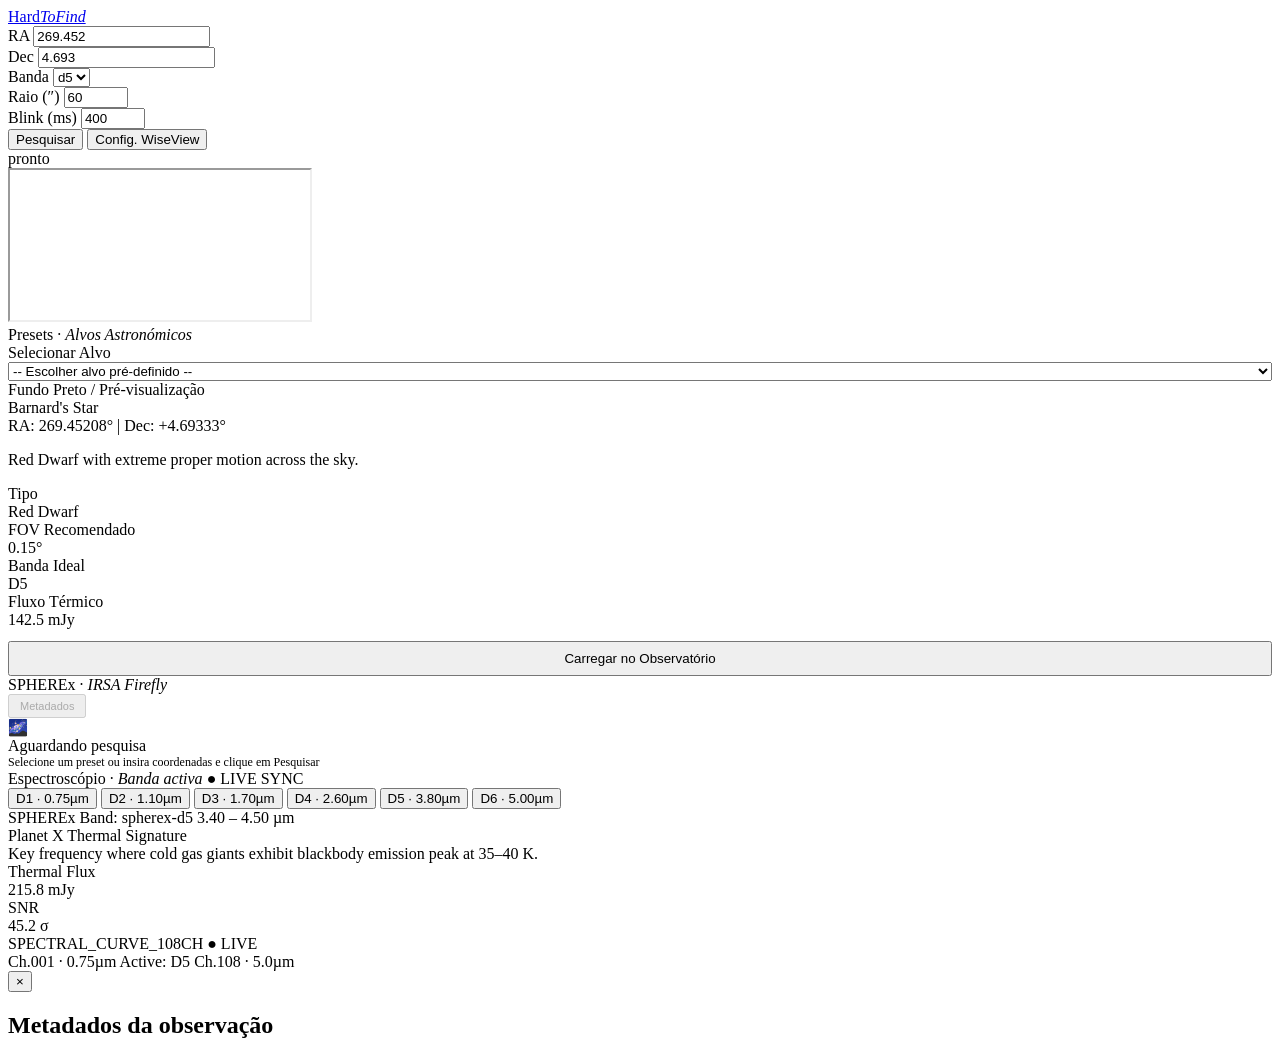
==== public/main.html @ 907a5879 "Update main.html" ====
<!DOCTYPE html>
<html lang="pt-BR" class="dark">
<head>
  <meta charset="UTF-8">
  <meta name="viewport" content="width=device-width, initial-scale=1.0">
  <title>HardToFind — Observation</title>
  <link href="https://fonts.googleapis.com/css2?family=Inter:wght@300;400;500;600;700&family=JetBrains+Mono:wght@400;500;600&display=swap" rel="stylesheet">
  <script src="https://unpkg.com/lucide@latest"></script>
  <script type="text/javascript" src="https://irsa.ipac.caltech.edu/irsaviewer/firefly_loader.js"></script>
  <link rel="stylesheet" href="style.css">
  <link rel="stylesheet" href="main.css">
</head>
<body>

  <!-- Background glows -->
  <div class="bg-glow-layer" aria-hidden="true">
    <div class="glow-blob glow-blob-1"></div>
    <div class="glow-blob glow-blob-2"></div>
    <div class="glow-blob glow-blob-3"></div>
  </div>

  <!-- ══════════════════════════════════════
       TOP MENU BAR
  ══════════════════════════════════════ -->
  <div id="topbar">
    <a href="index.html" class="brand">
      <div class="brand-logo"><i data-lucide="orbit"></i></div>
      <span class="brand-name">Hard<em>ToFind</em></span>
    </a>

    <div class="tb-sep"></div>

    <div class="tb-group">
      <span class="tb-label">RA</span>
      <input type="number" class="tb-input coord" id="raInput" placeholder="graus" step="0.001" value="269.452">
    </div>

    <div class="tb-group">
      <span class="tb-label">Dec</span>
      <input type="number" class="tb-input coord" id="decInput" placeholder="graus" step="0.001" value="4.693">
    </div>

    <div class="tb-sep"></div>

    <div class="tb-group">
      <span class="tb-label">Banda</span>
      <select class="tb-input small" id="bandInput">
        <option value="d1">d1</option>
        <option value="d2">d2</option>
        <option value="d3">d3</option>
        <option value="d4">d4</option>
        <option value="d5" selected>d5</option>
        <option value="d6">d6</option>
      </select>
    </div>

    <div class="tb-group">
      <span class="tb-label">Raio (″)</span>
      <input type="number" class="tb-input small" id="radiusInput" value="60" min="1" max="3600">
    </div>

    <div class="tb-sep"></div>

    <div class="tb-group">
      <span class="tb-label">Blink (ms)</span>
      <input type="number" class="tb-input small" id="speedInput" value="400" min="50" max="2000" step="50">
    </div>

    <div class="tb-sep"></div>

    <button class="tb-btn primary" id="searchBtn">
      <i data-lucide="telescope" style="width:13px;height:13px"></i>
      <span>Pesquisar</span>
    </button>

    <button class="tb-btn secondary" id="configBtn">
      <i data-lucide="settings-2" style="width:13px;height:13px"></i>
      <span>Config. WiseView</span>
    </button>

    <div class="tb-sep"></div>
    <div class="status-dot" id="statusDot"></div>
    <span id="statusText">pronto</span>
  </div>

  <!-- ══════════════════════════════════════
       ÁREA PRINCIPAL (3 Colunas)
  ══════════════════════════════════════ -->
  <div id="main">

    <!-- ── Coluna 1: WiseView ── -->
    <div id="wv-col">
      <div id="wv-clip">
        <iframe id="wvFrame" scrolling="no" title="WiseView WISE Animation"></iframe>
      </div>
    </div>

    <!-- ── Coluna 2: Presets & Alvos ── -->
    <div id="preset-col">
      <div id="preset-header">
        <span class="col-title">Presets · <em>Alvos Astronómicos</em></span>
      </div>
      <div id="preset-body">
        
        <!-- 1. Seletor Rápido (Combobox) -->
        <div class="preset-group">
          <label class="tb-label" for="presetSelect">Selecionar Alvo</label>
          <select class="tb-input" id="presetSelect" style="width:100%;">
            <option value="" disabled selected>-- Escolher alvo pré-definido --</option>
          </select>
        </div>

        <!-- 2. Card de Imagem (Entre a combobox e o card de info, com fundo preto) -->
        <div class="target-image-card">
          <img id="targetImg" src="" alt="Target Image" onerror="this.style.display='none'">
          <span class="image-placeholder-text">Fundo Preto / Pré-visualização</span>
        </div>

        <!-- 3. Painel de Detalhes do Alvo Selecionado -->
        <div id="target-card">
          <div class="target-title" id="targetName">Barnard's Star</div>
          <div class="target-coords-sub" id="targetCoords">RA: 269.45208° | Dec: +4.69333°</div>
          <p class="target-desc" id="targetDesc">
            Red Dwarf with extreme proper motion across the sky.
          </p>

          <div class="target-meta-grid">
            <div class="target-meta-item">
              <div class="tkey">Tipo</div>
              <div class="tval" id="targetType">Red Dwarf</div>
            </div>
            <div class="target-meta-item">
              <div class="tkey">FOV Recomendado</div>
              <div class="tval" id="targetFov">0.15°</div>
            </div>
            <div class="target-meta-item">
              <div class="tkey">Banda Ideal</div>
              <div class="tval" id="targetBand">D5</div>
            </div>
            <div class="target-meta-item">
              <div class="tkey">Fluxo Térmico</div>
              <div class="tval" id="targetFlux">142.5 mJy</div>
            </div>
          </div>

          <button class="tb-btn primary" id="applyPresetBtn" style="width:100%; justify-content:center; margin-top:12px; padding: 8px;">
            <i data-lucide="crosshair" style="width:14px;height:14px"></i>
            <span>Carregar no Observatório</span>
          </button>
        </div>

      </div>
    </div>

    <!-- ── Coluna 3: SPHEREx & Espectroscópio ── -->
    <div id="spherex-col">
      <div id="spherex-header">
        <span class="col-title">SPHEREx · <em>IRSA Firefly</em></span>
        <div class="header-actions">
          <button class="tb-btn secondary" id="metaBtn" style="font-size:11px;padding:4px 10px;" disabled>
            <i data-lucide="file-text" style="width:12px;height:12px"></i>
            Metadados
          </button>
        </div>
      </div>

      <!-- Firefly (55% da altura) -->
      <div id="fireflyArea">
        <div id="fireflyDisplay"></div>
        <div id="spherex-empty">
          <div class="empty-icon">🌌</div>
          <div class="empty-title">Aguardando pesquisa</div>
          <div style="font-size:12px;color:var(--text-muted);">
            Selecione um preset ou insira coordenadas e clique em Pesquisar
          </div>
        </div>
      </div>

      <!-- Espectroscópio interativo -->
      <div id="spectrometer">
        <div id="spec-header">
          <span class="spec-title">Espectroscópio · <em>Banda activa</em></span>
          <span class="spec-live">● LIVE SYNC</span>
        </div>

        <div id="band-tabs">
          <button class="band-tab" data-band="d1" onclick="setBand('d1')">D1 · 0.75µm</button>
          <button class="band-tab" data-band="d2" onclick="setBand('d2')">D2 · 1.10µm</button>
          <button class="band-tab" data-band="d3" onclick="setBand('d3')">D3 · 1.70µm</button>
          <button class="band-tab" data-band="d4" onclick="setBand('d4')">D4 · 2.60µm</button>
          <button class="band-tab active" data-band="d5" onclick="setBand('d5')">D5 · 3.80µm</button>
          <button class="band-tab" data-band="d6" onclick="setBand('d6')">D6 · 5.00µm</button>
        </div>

        <div id="spec-body">
          <div id="spec-info">
            <div>
              <span id="spec-band-label" class="spec-band-label">SPHEREx Band: spherex-d5</span>
              <span id="spec-band-wl" class="spec-band-wl">3.40 – 4.50 µm</span>
            </div>
            <div id="spec-heading" class="spec-heading">Planet X Thermal Signature</div>
            <div id="spec-desc" class="spec-desc">
              Key frequency where cold gas giants exhibit blackbody emission peak at 35–40 K.
            </div>
            <div class="spec-telemetry">
              <div class="spec-tele-card">
                <div class="tkey">Thermal Flux</div>
                <div class="tval" id="spec-flux">215.8 mJy</div>
              </div>
              <div class="spec-tele-card">
                <div class="tkey">SNR</div>
                <div class="tval cyan" id="spec-snr">45.2 σ</div>
              </div>
            </div>
          </div>

          <div id="spec-chart">
            <div class="spec-chart-top">
              <span class="spec-chart-label">SPECTRAL_CURVE_108CH</span>
              <span class="spec-live">● LIVE</span>
            </div>
            <div id="spectrum-bars"></div>
            <div class="spec-chart-bottom">
              <span class="spec-ch-label">Ch.001 · 0.75µm</span>
              <span id="active-channel-label">Active: D5</span>
              <span class="spec-ch-label">Ch.108 · 5.0µm</span>
            </div>
          </div>
        </div>
      </div>

      <!-- Overlay Metadados -->
      <div id="meta-overlay">
        <div id="meta-panel">
          <button class="meta-close" id="metaClose" aria-label="Fechar">&#215;</button>
          <h2>Metadados da observação</h2>
          <div id="metaGrid"></div>
          <div class="fits-url-box" id="fitsUrlBox" style="display:none">
            <span class="fits-url-text" id="fitsUrlText"></span>
            <button class="copy-btn" id="copyFitsBtn">copiar</button>
          </div>
        </div>
      </div>

    </div>
  </div>

  <script>lucide.createIcons();</script>
  <script src="main.js"></script>
</body>
</html>
---- public/style.css ----

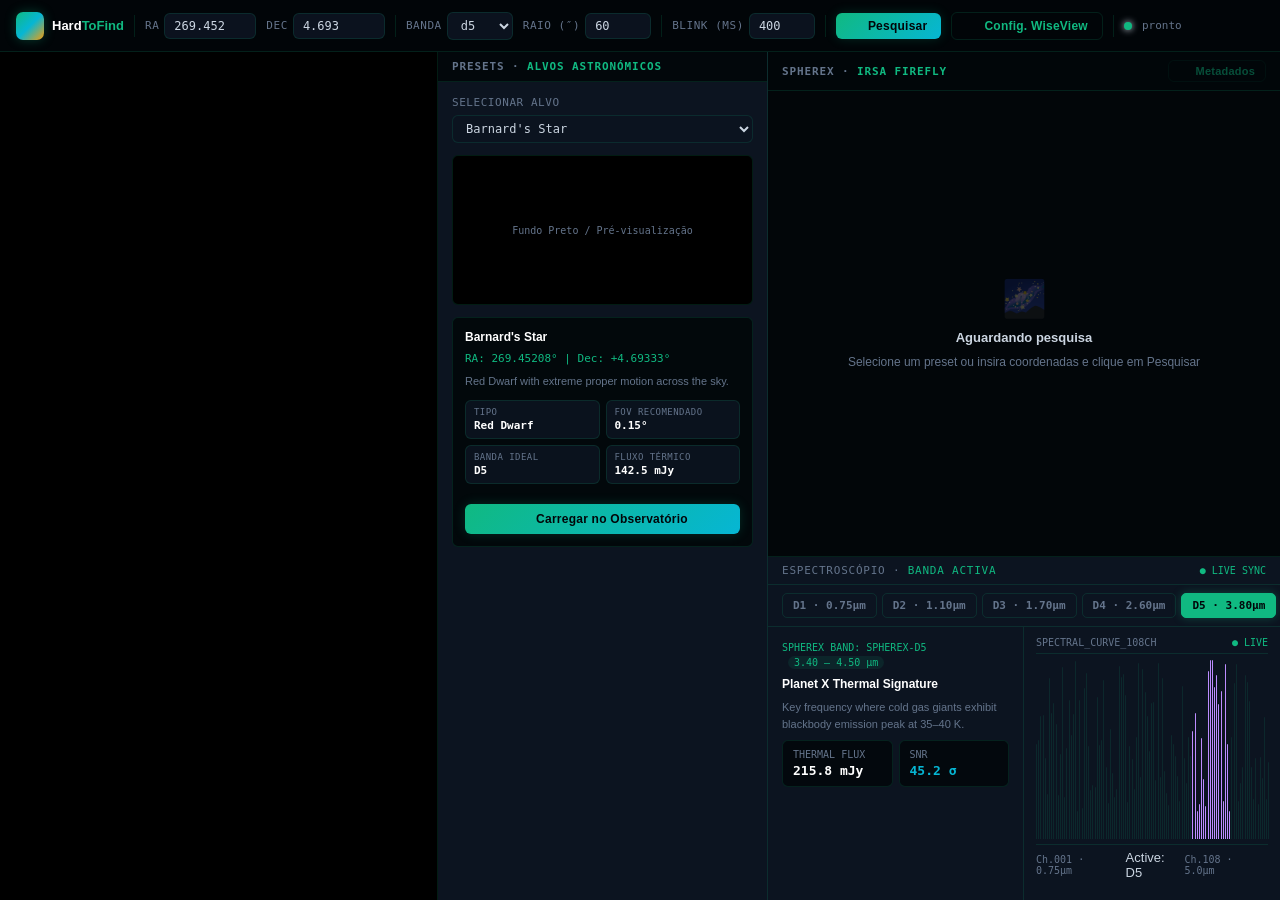
==== commit 3b1be8b4: "Update main.html" ====
--- a/public/main.html
+++ b/public/main.html
@@ -8,7 +8,7 @@
   <script src="https://unpkg.com/lucide@latest"></script>
   <script type="text/javascript" src="https://irsa.ipac.caltech.edu/irsaviewer/firefly_loader.js"></script>
   <link rel="stylesheet" href="style.css">
-  <link rel="stylesheet" href="main.css">
+  <link rel="stylesheet" href="CSS/main.css">
 </head>
 <body>
 
@@ -246,6 +246,6 @@
   </div>
 
   <script>lucide.createIcons();</script>
-  <script src="main.js"></script>
+  <script src="JS/main.js"></script>
 </body>
 </html>
--- a/public/CSS/main.css
+++ b/public/CSS/main.css
@@ -0,0 +1,427 @@
+:root {
+  --space-black:    #020609;
+  --cosmic-emerald: #10b981;
+  --cyan-glow:      #06b6d4;
+  --amber-gold:     #f59e0b;
+  --surface:        #0c1420;
+  --surface-2:      #111c2d;
+  --border:         rgba(16,185,129,0.15);
+  --border-s:       rgba(16,185,129,0.35);
+  --text:           #cbd5e1;
+  --text-muted:     #64748b;
+  --danger:         #f85149;
+  --warn:           #f59e0b;
+  --radius:         6px;
+  --font-sans:      'Inter', -apple-system, sans-serif;
+  --font-mono:      'JetBrains Mono', monospace;
+}
+
+*, *::before, *::after { box-sizing: border-box; margin: 0; padding: 0; }
+
+html, body {
+  height: 100%;
+  overflow: hidden;
+  background: var(--space-black);
+  color: var(--text);
+  font-family: var(--font-sans);
+  font-size: 13px; /* Fonte ligeiramente reduzida conforme pedido */
+  -webkit-font-smoothing: antialiased;
+}
+
+/* TOP BAR */
+#topbar {
+  display: flex;
+  align-items: center;
+  gap: 10px;
+  padding: 0 16px;
+  height: 52px;
+  min-height: 52px;
+  background: rgba(2,6,9,0.92);
+  border-bottom: 1px solid var(--border);
+  backdrop-filter: blur(14px);
+  position: relative;
+  z-index: 50;
+  overflow-x: auto;
+  scrollbar-width: none;
+}
+#topbar::-webkit-scrollbar { display: none; }
+
+.brand { display:flex; align-items:center; gap:8px; text-decoration:none; flex-shrink:0; }
+.brand-logo {
+  width:28px; height:28px; border-radius:7px;
+  background: linear-gradient(135deg, var(--cosmic-emerald), var(--cyan-glow), var(--amber-gold));
+  display:flex; align-items:center; justify-content:center;
+  box-shadow: 0 0 12px rgba(16,185,129,0.3);
+}
+.brand-logo svg { width:14px; height:14px; color:#020609; }
+.brand-name { font-size:13px; font-weight:700; color:#fff; white-space:nowrap; }
+.brand-name em { font-style:normal; color:var(--cosmic-emerald); }
+
+.tb-sep { width:1px; height:22px; background:var(--border); flex-shrink:0; }
+.tb-group { display:flex; align-items:center; gap:5px; flex-shrink:0; }
+
+.tb-label {
+  font-size:11px; font-family:var(--font-mono);
+  color:var(--text-muted); white-space:nowrap;
+  letter-spacing:0.05em; text-transform:uppercase;
+}
+
+.tb-input {
+  background: rgba(12,20,32,0.95);
+  border: 1px solid var(--border);
+  color: var(--text);
+  border-radius: var(--radius);
+  padding: 5px 9px;
+  font-size: 12px;
+  font-family: var(--font-mono);
+  outline: none;
+  transition: border-color 0.2s, box-shadow 0.2s;
+  min-width: 0;
+}
+.tb-input:focus { border-color:var(--cosmic-emerald); box-shadow:0 0 0 2px rgba(16,185,129,0.12); }
+.tb-input.coord { width:92px; }
+.tb-input.small { width:66px; }
+
+.tb-btn {
+  display:inline-flex; align-items:center; gap:5px;
+  border:none; border-radius:var(--radius);
+  padding:6px 14px;
+  font-size:12px; font-family:var(--font-sans); font-weight:600;
+  cursor:pointer; letter-spacing:0.02em;
+  transition:all .15s ease;
+  white-space:nowrap; flex-shrink:0;
+}
+.tb-btn:hover  { opacity:.88; }
+.tb-btn:active { transform:scale(.97); }
+.tb-btn:disabled { opacity:0.4; cursor:not-allowed; }
+.tb-btn.primary {
+  background: linear-gradient(135deg,var(--cosmic-emerald),var(--cyan-glow));
+  color:#020609;
+  box-shadow: 0 0 12px rgba(16,185,129,0.2);
+  font-weight: 700;
+}
+.tb-btn.secondary {
+  background:transparent; color:var(--cosmic-emerald);
+  border:1px solid var(--border);
+}
+.tb-btn.secondary:hover { border-color:var(--cosmic-emerald); }
+.tb-btn.loading { opacity:.4; cursor:wait; pointer-events:none; }
+
+.status-dot {
+  width:8px; height:8px; border-radius:50%;
+  background:var(--cosmic-emerald); flex-shrink:0;
+  box-shadow:0 0 7px currentColor;
+  transition:background .3s;
+}
+.status-dot.busy { background:var(--amber-gold); }
+.status-dot.err  { background:var(--danger); }
+
+#statusText {
+  font-size:11px; font-family:var(--font-mono);
+  color:var(--text-muted); white-space:nowrap;
+}
+
+/* LAYOUT PRINCIPAL (3 Colunas) */
+#main {
+  display:flex;
+  height: calc(100vh - 52px);
+  overflow:hidden;
+}
+
+/* Coluna 1: WiseView */
+#wv-col {
+  position:relative; flex:1; overflow:hidden;
+  background:#000; border-right:1px solid var(--border);
+  min-width:0;
+}
+#wv-clip { position:absolute; inset:0; overflow:hidden; }
+#wvFrame { border:none; display:block; width:1980px; }
+
+/* Coluna 2: Presets & Alvos */
+#preset-col {
+  width: 330px;
+  min-width: 290px;
+  display: flex;
+  flex-direction: column;
+  background: var(--surface);
+  border-right: 1px solid var(--border);
+  overflow: hidden;
+  position: relative;
+  flex-shrink: 0;
+}
+
+#preset-header {
+  display:flex; align-items:center; justify-content:space-between;
+  padding:8px 14px;
+  background:rgba(2,6,9,0.9);
+  border-bottom:1px solid var(--border);
+  flex-shrink:0;
+}
+.col-title {
+  font-size:11px; font-family:var(--font-mono);
+  font-weight:600; letter-spacing:.08em;
+  text-transform:uppercase; color:var(--text-muted);
+}
+.col-title em { font-style:normal; color:var(--cosmic-emerald); }
+
+#preset-body {
+  flex:1; overflow-y:auto; padding:14px;
+  display:flex; flex-direction:column; gap:12px;
+  scrollbar-width:thin; scrollbar-color:var(--border) transparent;
+}
+.preset-group { display:flex; flex-direction:column; gap:6px; }
+
+/* Card de Imagem Dinâmica (Fundo Preto) */
+.target-image-card {
+  height: 150px;
+  background: #000;
+  border: 1px solid var(--border);
+  border-radius: var(--radius);
+  position: relative;
+  overflow: hidden;
+  display: flex;
+  align-items: center;
+  justify-content: center;
+}
+.target-image-card img {
+  width: 100%;
+  height: 100%;
+  object-fit: cover;
+  position: relative;
+  z-index: 2;
+}
+.image-placeholder-text {
+  position: absolute;
+  font-size: 10px;
+  font-family: var(--font-mono);
+  color: var(--text-muted);
+  z-index: 1;
+}
+
+#target-card {
+  background: rgba(2,6,9,0.85);
+  border: 1px solid var(--border);
+  border-radius: var(--radius);
+  padding: 12px;
+  display: flex; flex-direction: column; gap: 8px;
+}
+.target-title { font-size: 12px; font-weight: 700; color: #fff; }
+.target-coords-sub { font-size: 11px; font-family: var(--font-mono); color: var(--cosmic-emerald); }
+.target-desc { font-size: 11px; color: var(--text-muted); line-height: 1.5; }
+
+.target-meta-grid {
+  display: grid; grid-template-columns: 1fr 1fr; gap: 6px; margin-top: 2px;
+}
+.target-meta-item {
+  background: rgba(12,20,32,0.9);
+  border: 1px solid var(--border);
+  border-radius: var(--radius);
+  padding: 6px 8px;
+}
+.target-meta-item .tkey {
+  font-size: 9px; font-family: var(--font-mono);
+  color: var(--text-muted); text-transform: uppercase;
+  letter-spacing: 0.05em; margin-bottom: 2px;
+}
+.target-meta-item .tval {
+  font-size: 11px; font-weight: 700;
+  font-family: var(--font-mono); color: #fff;
+}
+
+/* Coluna 3: SPHEREx */
+#spherex-col {
+  width:40%; min-width:320px;
+  display:flex; flex-direction:column;
+  overflow:hidden; position:relative;
+  background:var(--space-black);
+}
+
+#spherex-header {
+  display:flex; align-items:center; justify-content:space-between;
+  padding:8px 14px;
+  background:rgba(2,6,9,0.9);
+  border-bottom:1px solid var(--border);
+  flex-shrink:0;
+}
+
+#fireflyArea {
+  flex:0 0 55%;
+  position:relative;
+  overflow:hidden;
+  border-bottom:1px solid var(--border);
+}
+#fireflyDisplay { width:100%; height:100%; }
+
+#spherex-empty {
+  position:absolute; inset:0;
+  display:flex; flex-direction:column;
+  align-items:center; justify-content:center;
+  gap:10px; text-align:center; padding:20px;
+  background:var(--space-black); color:var(--text-muted);
+  font-size:12px;
+}
+.empty-icon { font-size:36px; opacity:.25; }
+.empty-title { font-size:13px; font-weight:600; color:var(--text); }
+
+/* Espectroscópio */
+#spectrometer {
+  flex:1; overflow:hidden;
+  display:flex; flex-direction:column;
+  background:var(--surface);
+}
+
+#spec-header {
+  display:flex; align-items:center; justify-content:space-between;
+  padding:7px 14px;
+  border-bottom:1px solid var(--border);
+  flex-shrink:0;
+}
+.spec-title {
+  font-size:11px; font-family:var(--font-mono);
+  color:var(--text-muted); text-transform:uppercase;
+  letter-spacing:.07em;
+}
+.spec-title em { font-style:normal; color:var(--cosmic-emerald); }
+.spec-live { font-size:10px; font-family:var(--font-mono); color:var(--cosmic-emerald); }
+
+#band-tabs {
+  display:flex; gap:5px; padding:8px 14px;
+  border-bottom:1px solid var(--border);
+  flex-shrink:0; overflow-x:auto; scrollbar-width:none;
+}
+.band-tab {
+  flex-shrink:0;
+  padding:5px 10px;
+  border-radius:5px;
+  font-size:11px; font-family:var(--font-mono); font-weight:600;
+  cursor:pointer; border:1px solid var(--border);
+  background:transparent; color:var(--text-muted);
+  transition:all .2s;
+}
+.band-tab:hover { border-color:var(--cosmic-emerald); color:var(--text); }
+.band-tab.active {
+  background:var(--cosmic-emerald); color:#020609;
+  border-color:var(--cosmic-emerald);
+  box-shadow:0 0 10px rgba(16,185,129,.3);
+}
+
+#spec-body {
+  flex:1; display:grid;
+  grid-template-columns:1fr 1fr;
+  overflow:hidden;
+  min-height:0;
+}
+
+#spec-info {
+  display:flex; flex-direction:column; gap:8px;
+  padding:12px 14px; overflow-y:auto;
+  border-right:1px solid var(--border);
+}
+
+.spec-band-label {
+  font-size:10px; font-family:var(--font-mono);
+  color:var(--cosmic-emerald); text-transform:uppercase;
+}
+.spec-band-wl {
+  display:inline-block; margin-left:6px;
+  padding:1px 6px; border-radius:10px;
+  background:rgba(16,185,129,.1);
+  font-size:10px; font-family:var(--font-mono); color:var(--cosmic-emerald);
+}
+.spec-heading { font-size:12px; font-weight:700; color:#fff; }
+.spec-desc { font-size:11px; color:var(--text-muted); line-height:1.5; }
+
+.spec-telemetry { display:grid; grid-template-columns:1fr 1fr; gap:6px; }
+.spec-tele-card {
+  background:rgba(2,6,9,.8);
+  border:1px solid var(--border);
+  border-radius:var(--radius); padding:8px 10px;
+}
+.spec-tele-card .tkey {
+  font-size:10px; font-family:var(--font-mono);
+  color:var(--text-muted); text-transform:uppercase; margin-bottom:3px;
+}
+.spec-tele-card .tval {
+  font-size:13px; font-weight:700;
+  font-family:var(--font-mono); color:#fff;
+}
+.spec-tele-card .tval.cyan { color:var(--cyan-glow); }
+
+#spec-chart {
+  display:flex; flex-direction:column; justify-content:space-between;
+  padding:10px 12px;
+  overflow:hidden;
+}
+.spec-chart-top, .spec-chart-bottom {
+  display:flex; align-items:center; justify-content:space-between;
+  border-color:var(--border); padding-bottom:5px; margin-bottom:5px;
+}
+.spec-chart-top { border-bottom:1px solid var(--border); }
+.spec-chart-bottom { border-top:1px solid var(--border); padding-top:5px; margin-top:5px; }
+.spec-chart-label, .spec-ch-label { font-size:10px; font-family:var(--font-mono); color:var(--text-muted); }
+
+#spectrum-bars {
+  display:flex; align-items:flex-end; justify-content:space-between;
+  gap:2px; flex:1; min-height:0;
+}
+.spec-bar {
+  flex:1; border-radius:2px 2px 0 0;
+  background:rgba(16,185,129,.3);
+  transition:height .4s cubic-bezier(.16,1,.3,1), background .3s;
+  min-height:4px;
+}
+.spec-bar.active-group { background:var(--cosmic-emerald); }
+
+/* Overlay Metadados */
+#meta-overlay {
+  position:absolute; inset:0;
+  background:rgba(2,6,9,.78);
+  display:none; align-items:center; justify-content:center;
+  z-index:100; backdrop-filter:blur(5px);
+}
+#meta-overlay.visible { display:flex; }
+#meta-panel {
+  background:var(--surface);
+  border:1px solid var(--border-s);
+  border-radius:12px;
+  width:92%; max-width:500px; max-height:88%;
+  overflow-y:auto; padding:20px; position:relative;
+  box-shadow:0 24px 60px rgba(0,0,0,.7);
+}
+#meta-panel h2 {
+  font-size:12px; font-weight:700;
+  color:var(--cosmic-emerald); margin-bottom:14px;
+  font-family:var(--font-mono); letter-spacing:.05em; text-transform:uppercase;
+}
+.meta-close {
+  position:absolute; top:12px; right:12px;
+  background:none; border:1px solid var(--border);
+  color:var(--text-muted); font-size:16px;
+  cursor:pointer; border-radius:var(--radius);
+  width:28px; height:28px;
+  display:flex; align-items:center; justify-content:center;
+}
+.meta-close:hover { color:var(--text); border-color:var(--border-s); }
+.meta-section-title {
+  font-size:10px; font-family:var(--font-mono);
+  color:var(--text-muted); text-transform:uppercase;
+  letter-spacing:.07em; margin:14px 0 6px;
+}
+.meta-grid { display:grid; grid-template-columns:1fr 1fr; gap:7px; }
+.meta-item {
+  background:rgba(2,6,9,.85); border:1px solid var(--border);
+  border-radius:var(--radius); padding:8px 10px;
+}
+.meta-item .key { font-size:10px; font-family:var(--font-mono); color:var(--text-muted); margin-bottom:2px; }
+.meta-item .val { font-size:12px; font-weight:600; color:var(--text); font-family:var(--font-mono); }
+
+/* Responsivo */
+@media (max-width: 1100px) {
+  #main { flex-direction: column; height: auto; overflow-y: auto; }
+  #wv-col { height: 40vh; flex: none; border-right: none; border-bottom: 1px solid var(--border); }
+  #preset-col { width: 100%; border-right: none; border-bottom: 1px solid var(--border); }
+  #spherex-col { width: 100%; min-width: unset; height: auto; min-height: 500px; }
+  #fireflyArea { height: 340px; flex: none; }
+  #spec-body { grid-template-columns: 1fr; }
+  #spec-info { border-right: none; border-bottom: 1px solid var(--border); max-height: 160px; }
+}
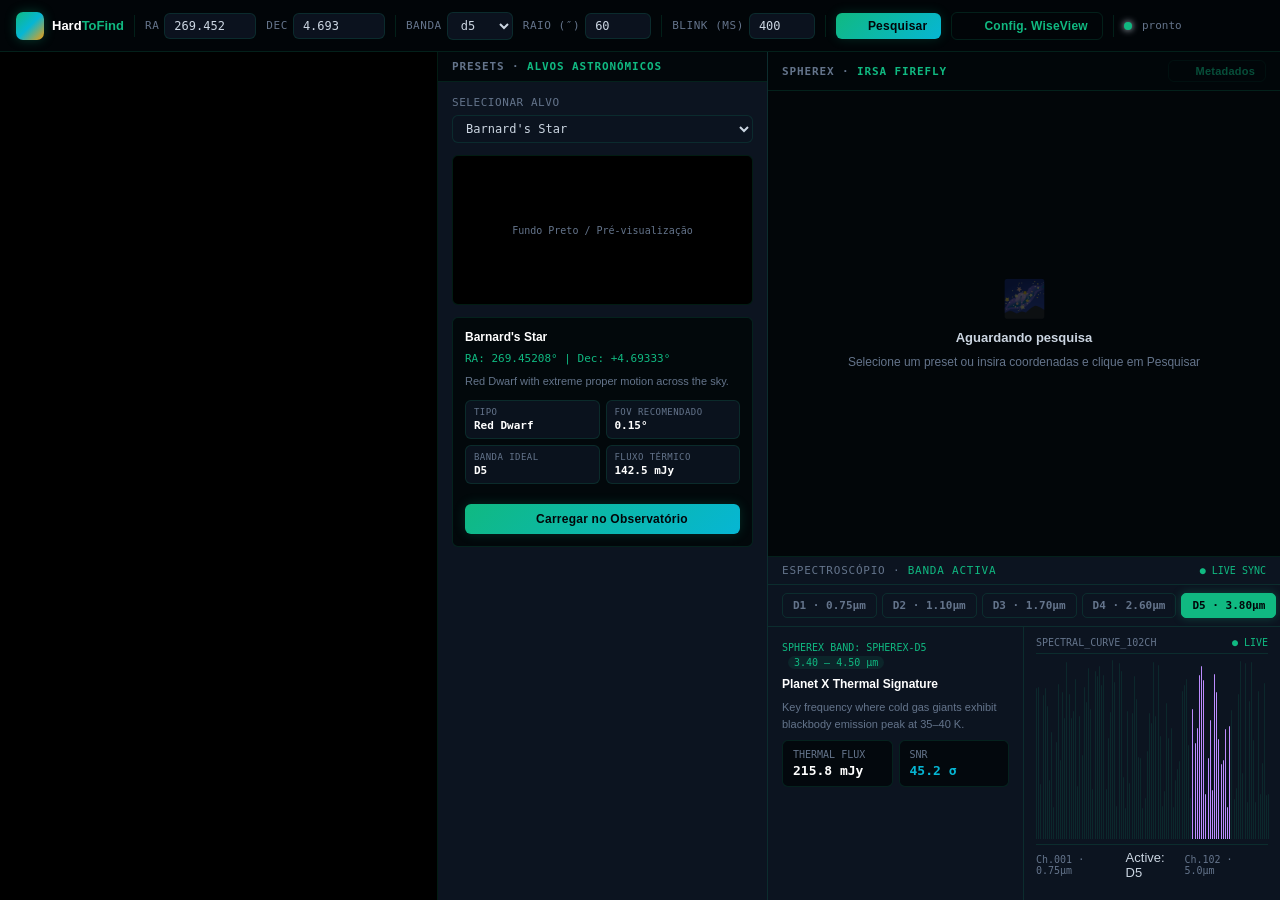
==== commit b135b4dd: "Update main.html" ====
--- a/public/main.html
+++ b/public/main.html
@@ -216,14 +216,14 @@
 
           <div id="spec-chart">
             <div class="spec-chart-top">
-              <span class="spec-chart-label">SPECTRAL_CURVE_108CH</span>
+              <span class="spec-chart-label">SPECTRAL_CURVE_102CH</span>
               <span class="spec-live">● LIVE</span>
             </div>
             <div id="spectrum-bars"></div>
             <div class="spec-chart-bottom">
               <span class="spec-ch-label">Ch.001 · 0.75µm</span>
               <span id="active-channel-label">Active: D5</span>
-              <span class="spec-ch-label">Ch.108 · 5.0µm</span>
+              <span class="spec-ch-label">Ch.102 · 5.0µm</span>
             </div>
           </div>
         </div>
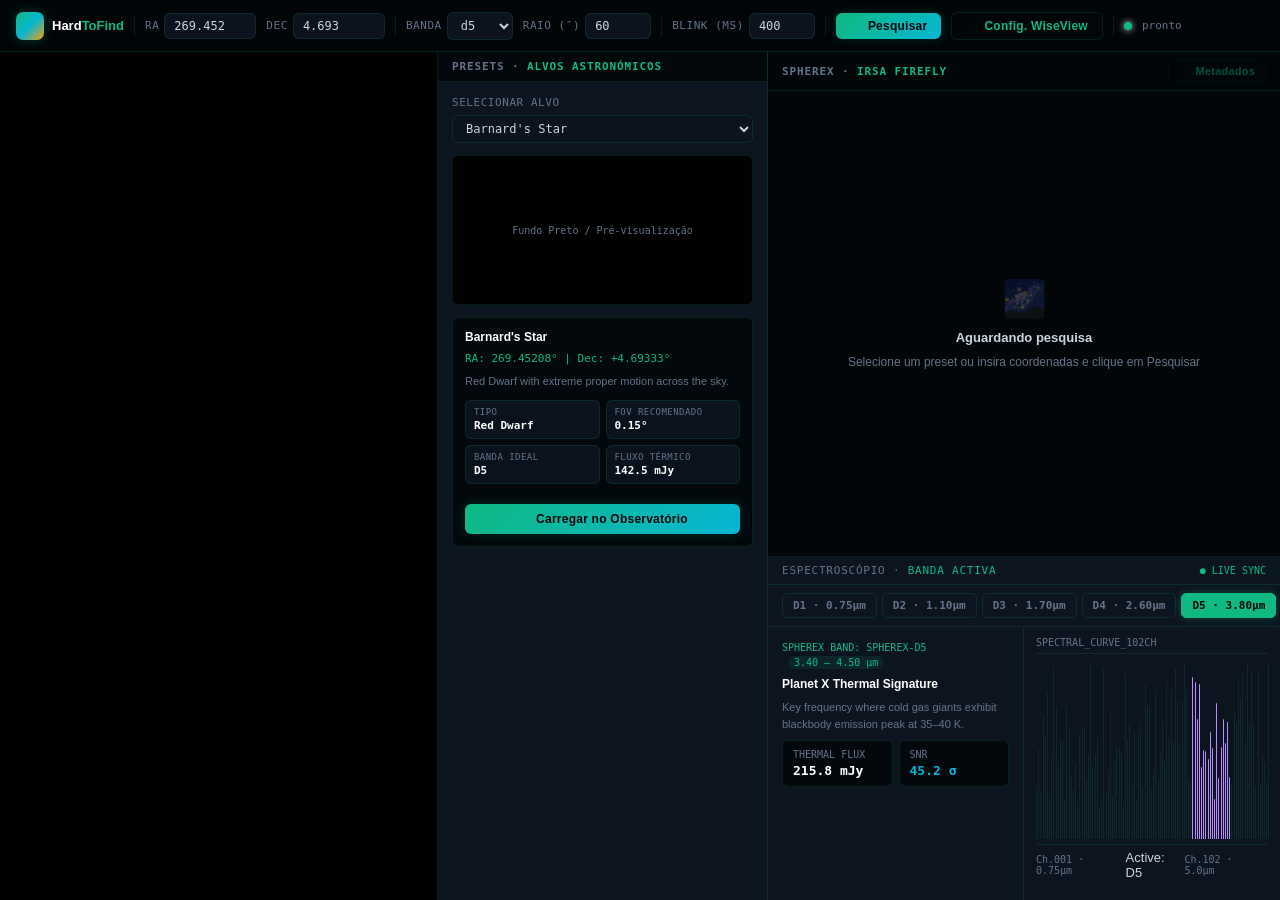
==== commit 164589ea: "Update main.html" ====
--- a/public/main.html
+++ b/public/main.html
@@ -217,7 +217,6 @@
           <div id="spec-chart">
             <div class="spec-chart-top">
               <span class="spec-chart-label">SPECTRAL_CURVE_102CH</span>
-              <span class="spec-live">● LIVE</span>
             </div>
             <div id="spectrum-bars"></div>
             <div class="spec-chart-bottom">
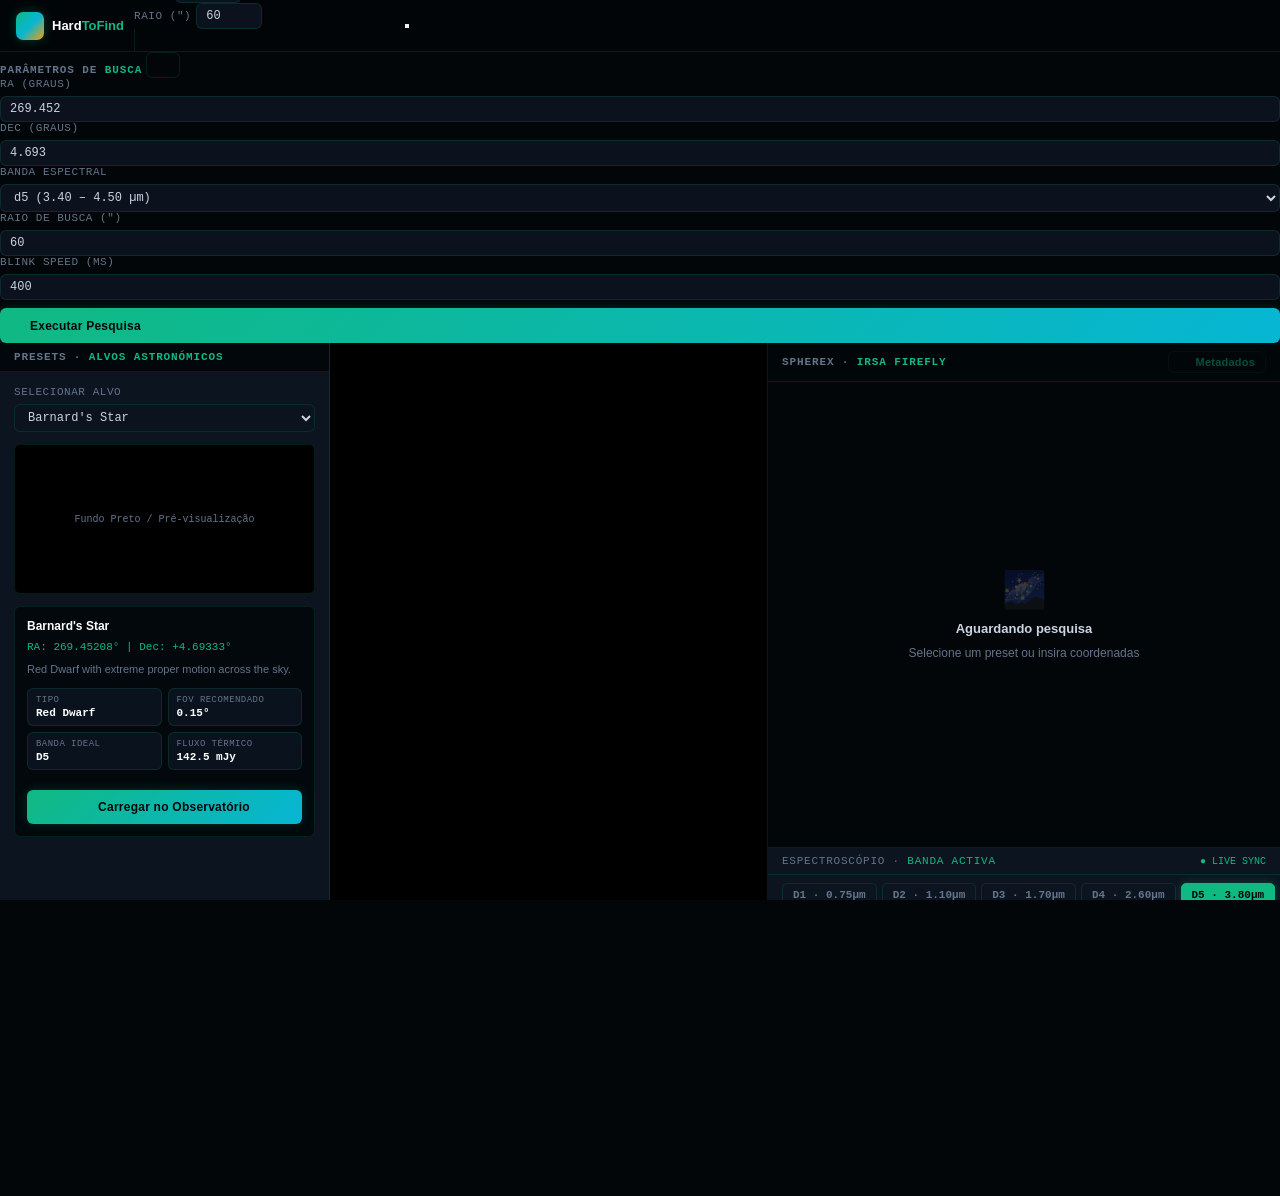
==== commit a83c31ca: "Update main.html" ====
--- a/public/main.html
+++ b/public/main.html
@@ -2,107 +2,138 @@
 <html lang="pt-BR" class="dark">
 <head>
   <meta charset="UTF-8">
-  <meta name="viewport" content="width=device-width, initial-scale=1.0">
+  <meta name="viewport" content="width=device-width, initial-scale=1.0, maximum-scale=5.0">
   <title>HardToFind — Observation</title>
   <link href="https://fonts.googleapis.com/css2?family=Inter:wght@300;400;500;600;700&family=JetBrains+Mono:wght@400;500;600&display=swap" rel="stylesheet">
   <script src="https://unpkg.com/lucide@latest"></script>
   <script type="text/javascript" src="https://irsa.ipac.caltech.edu/irsaviewer/firefly_loader.js"></script>
-  <link rel="stylesheet" href="style.css">
   <link rel="stylesheet" href="CSS/main.css">
 </head>
 <body>
 
-  <!-- Background glows -->
-  <div class="bg-glow-layer" aria-hidden="true">
-    <div class="glow-blob glow-blob-1"></div>
-    <div class="glow-blob glow-blob-2"></div>
-    <div class="glow-blob glow-blob-3"></div>
-  </div>
-
-  <!-- ══════════════════════════════════════
-       TOP MENU BAR
-  ══════════════════════════════════════ -->
+  <!-- Topbar Principal -->
   <div id="topbar">
     <a href="index.html" class="brand">
       <div class="brand-logo"><i data-lucide="orbit"></i></div>
       <span class="brand-name">Hard<em>ToFind</em></span>
     </a>
 
-    <div class="tb-sep"></div>
-
-    <div class="tb-group">
-      <span class="tb-label">RA</span>
-      <input type="number" class="tb-input coord" id="raInput" placeholder="graus" step="0.001" value="269.452">
-    </div>
-
-    <div class="tb-group">
-      <span class="tb-label">Dec</span>
-      <input type="number" class="tb-input coord" id="decInput" placeholder="graus" step="0.001" value="4.693">
-    </div>
-
-    <div class="tb-sep"></div>
-
-    <div class="tb-group">
-      <span class="tb-label">Banda</span>
-      <select class="tb-input small" id="bandInput">
-        <option value="d1">d1</option>
-        <option value="d2">d2</option>
-        <option value="d3">d3</option>
-        <option value="d4">d4</option>
-        <option value="d5" selected>d5</option>
-        <option value="d6">d6</option>
-      </select>
-    </div>
-
-    <div class="tb-group">
-      <span class="tb-label">Raio (″)</span>
-      <input type="number" class="tb-input small" id="radiusInput" value="60" min="1" max="3600">
-    </div>
-
-    <div class="tb-sep"></div>
-
-    <div class="tb-group">
-      <span class="tb-label">Blink (ms)</span>
-      <input type="number" class="tb-input small" id="speedInput" value="400" min="50" max="2000" step="50">
-    </div>
-
-    <div class="tb-sep"></div>
-
-    <button class="tb-btn primary" id="searchBtn">
-      <i data-lucide="telescope" style="width:13px;height:13px"></i>
-      <span>Pesquisar</span>
+    <!-- Conteúdo para Desktop -->
+    <div class="tb-desktop-content">
+      <div class="tb-sep"></div>
+
+      <div class="tb-group">
+        <span class="tb-label">RA</span>
+        <input type="number" class="tb-input coord" id="raInput" placeholder="graus" step="0.001" value="269.452">
+      </div>
+
+      <div class="tb-group">
+        <span class="tb-label">Dec</span>
+        <input type="number" class="tb-input coord" id="decInput" placeholder="graus" step="0.001" value="4.693">
+      </div>
+
+      <div class="tb-sep"></div>
+
+      <div class="tb-group">
+        <span class="tb-label">Banda</span>
+        <select class="tb-input small" id="bandInput">
+          <option value="d1">d1</option>
+          <option value="d2">d2</option>
+          <option value="d3">d3</option>
+          <option value="d4">d4</option>
+          <option value="d5" selected>d5</option>
+          <option value="d6">d6</option>
+        </select>
+      </div>
+
+      <div class="tb-group">
+        <span class="tb-label">Raio (″)</span>
+        <input type="number" class="tb-input small" id="radiusInput" value="60" min="1" max="3600">
+      </div>
+
+      <div class="tb-sep"></div>
+
+      <div class="tb-group">
+        <span class="tb-label">Blink (ms)</span>
+        <input type="number" class="tb-input small" id="speedInput" value="400" min="50" max="2000" step="50">
+      </div>
+
+      <div class="tb-sep"></div>
+
+      <button class="tb-btn primary" id="searchBtn">
+        <i data-lucide="telescope" style="width:13px;height:13px"></i>
+        <span>Pesquisar</span>
+      </button>
+
+      <button class="tb-btn secondary" id="configBtn">
+        <i data-lucide="settings-2" style="width:13px;height:13px"></i>
+        <span>Config. WiseView</span>
+      </button>
+
+      <div class="tb-sep"></div>
+      <div class="status-dot" id="statusDot"></div>
+      <span id="statusText">pronto</span>
+    </div>
+
+    <!-- Botão de Acesso Mobile -->
+    <button id="mobile-menu-toggle" aria-label="Abrir Menu de Parâmetros">
+      <i data-lucide="sliders-horizontal" style="width:18px;height:18px"></i>
     </button>
-
-    <button class="tb-btn secondary" id="configBtn">
-      <i data-lucide="settings-2" style="width:13px;height:13px"></i>
-      <span>Config. WiseView</span>
-    </button>
-
-    <div class="tb-sep"></div>
-    <div class="status-dot" id="statusDot"></div>
-    <span id="statusText">pronto</span>
   </div>
 
-  <!-- ══════════════════════════════════════
-       ÁREA PRINCIPAL (3 Colunas)
-  ══════════════════════════════════════ -->
+  <!-- Mobile Drawer Lateral -->
+  <div class="mobile-drawer-overlay" id="mobileDrawerOverlay"></div>
+  <aside class="mobile-drawer" id="mobileDrawer">
+    <div class="mobile-drawer-header">
+      <span class="col-title">Parâmetros de <em>Busca</em></span>
+      <button class="tb-btn secondary" id="closeMobileDrawer" style="padding: 4px 8px;">
+        <i data-lucide="x" style="width:16px;height:16px"></i>
+      </button>
+    </div>
+    <div class="mobile-drawer-body">
+      <div class="preset-group">
+        <label class="tb-label">RA (graus)</label>
+        <input type="number" class="tb-input" id="raInputMobile" step="0.001" value="269.452">
+      </div>
+      <div class="preset-group">
+        <label class="tb-label">Dec (graus)</label>
+        <input type="number" class="tb-input" id="decInputMobile" step="0.001" value="4.693">
+      </div>
+      <div class="preset-group">
+        <label class="tb-label">Banda Espectral</label>
+        <select class="tb-input" id="bandInputMobile">
+          <option value="d1">d1 (0.75 – 1.10 µm)</option>
+          <option value="d2">d2 (1.10 – 1.60 µm)</option>
+          <option value="d3">d3 (1.60 – 2.40 µm)</option>
+          <option value="d4">d4 (2.40 – 3.40 µm)</option>
+          <option value="d5" selected>d5 (3.40 – 4.50 µm)</option>
+          <option value="d6">d6 (4.50 – 5.00 µm)</option>
+        </select>
+      </div>
+      <div class="preset-group">
+        <label class="tb-label">Raio de Busca (″)</label>
+        <input type="number" class="tb-input" id="radiusInputMobile" value="60">
+      </div>
+      <div class="preset-group">
+        <label class="tb-label">Blink Speed (ms)</label>
+        <input type="number" class="tb-input" id="speedInputMobile" value="400">
+      </div>
+      <button class="tb-btn primary" id="searchBtnMobile" style="width:100%; margin-top:8px; padding:10px;">
+        <i data-lucide="telescope" style="width:15px;height:15px"></i>
+        <span>Executar Pesquisa</span>
+      </button>
+    </div>
+  </aside>
+
+  <!-- Área Principal -->
   <div id="main">
 
-    <!-- ── Coluna 1: WiseView ── -->
-    <div id="wv-col">
-      <div id="wv-clip">
-        <iframe id="wvFrame" scrolling="no" title="WiseView WISE Animation"></iframe>
-      </div>
-    </div>
-
-    <!-- ── Coluna 2: Presets & Alvos ── -->
+    <!-- Presets (Coluna 2 -> Passa a ser o item inicial no Mobile) -->
     <div id="preset-col">
       <div id="preset-header">
         <span class="col-title">Presets · <em>Alvos Astronómicos</em></span>
       </div>
       <div id="preset-body">
-        
-        <!-- 1. Seletor Rápido (Combobox) -->
         <div class="preset-group">
           <label class="tb-label" for="presetSelect">Selecionar Alvo</label>
           <select class="tb-input" id="presetSelect" style="width:100%;">
@@ -110,19 +141,15 @@
           </select>
         </div>
 
-        <!-- 2. Card de Imagem (Entre a combobox e o card de info, com fundo preto) -->
         <div class="target-image-card">
           <img id="targetImg" src="" alt="Target Image" onerror="this.style.display='none'">
           <span class="image-placeholder-text">Fundo Preto / Pré-visualização</span>
         </div>
 
-        <!-- 3. Painel de Detalhes do Alvo Selecionado -->
         <div id="target-card">
           <div class="target-title" id="targetName">Barnard's Star</div>
           <div class="target-coords-sub" id="targetCoords">RA: 269.45208° | Dec: +4.69333°</div>
-          <p class="target-desc" id="targetDesc">
-            Red Dwarf with extreme proper motion across the sky.
-          </p>
+          <p class="target-desc" id="targetDesc">Red Dwarf with extreme proper motion across the sky.</p>
 
           <div class="target-meta-grid">
             <div class="target-meta-item">
@@ -143,40 +170,42 @@
             </div>
           </div>
 
-          <button class="tb-btn primary" id="applyPresetBtn" style="width:100%; justify-content:center; margin-top:12px; padding: 8px;">
+          <button class="tb-btn primary" id="applyPresetBtn" style="width:100%; justify-content:center; margin-top:12px; padding: 10px;">
             <i data-lucide="crosshair" style="width:14px;height:14px"></i>
             <span>Carregar no Observatório</span>
           </button>
         </div>
-
-      </div>
-    </div>
-
-    <!-- ── Coluna 3: SPHEREx & Espectroscópio ── -->
+      </div>
+    </div>
+
+    <!-- WiseView (Coluna 1 -> Posicionado no meio) -->
+    <div id="wv-col">
+      <div id="wv-clip">
+        <iframe id="wvFrame" scrolling="no" title="WiseView WISE Animation"></iframe>
+      </div>
+    </div>
+
+    <!-- SPHEREx & Espectroscópio (Coluna 3) -->
     <div id="spherex-col">
       <div id="spherex-header">
         <span class="col-title">SPHEREx · <em>IRSA Firefly</em></span>
-        <div class="header-actions">
-          <button class="tb-btn secondary" id="metaBtn" style="font-size:11px;padding:4px 10px;" disabled>
-            <i data-lucide="file-text" style="width:12px;height:12px"></i>
-            Metadados
-          </button>
-        </div>
-      </div>
-
-      <!-- Firefly (55% da altura) -->
+        <button class="tb-btn secondary" id="metaBtn" style="font-size:11px;padding:4px 10px;" disabled>
+          <i data-lucide="file-text" style="width:12px;height:12px"></i>
+          Metadados
+        </button>
+      </div>
+
       <div id="fireflyArea">
         <div id="fireflyDisplay"></div>
         <div id="spherex-empty">
           <div class="empty-icon">🌌</div>
           <div class="empty-title">Aguardando pesquisa</div>
           <div style="font-size:12px;color:var(--text-muted);">
-            Selecione um preset ou insira coordenadas e clique em Pesquisar
-          </div>
-        </div>
-      </div>
-
-      <!-- Espectroscópio interativo -->
+            Selecione um preset ou insira coordenadas
+          </div>
+        </div>
+      </div>
+
       <div id="spectrometer">
         <div id="spec-header">
           <span class="spec-title">Espectroscópio · <em>Banda activa</em></span>
@@ -220,9 +249,9 @@
             </div>
             <div id="spectrum-bars"></div>
             <div class="spec-chart-bottom">
-              <span class="spec-ch-label">Ch.001 · 0.75µm</span>
+              <span class="spec-ch-label">Ch.001</span>
               <span id="active-channel-label">Active: D5</span>
-              <span class="spec-ch-label">Ch.102 · 5.0µm</span>
+              <span class="spec-ch-label">Ch.102</span>
             </div>
           </div>
         </div>
@@ -234,10 +263,6 @@
           <button class="meta-close" id="metaClose" aria-label="Fechar">&#215;</button>
           <h2>Metadados da observação</h2>
           <div id="metaGrid"></div>
-          <div class="fits-url-box" id="fitsUrlBox" style="display:none">
-            <span class="fits-url-text" id="fitsUrlText"></span>
-            <button class="copy-btn" id="copyFitsBtn">copiar</button>
-          </div>
         </div>
       </div>
 
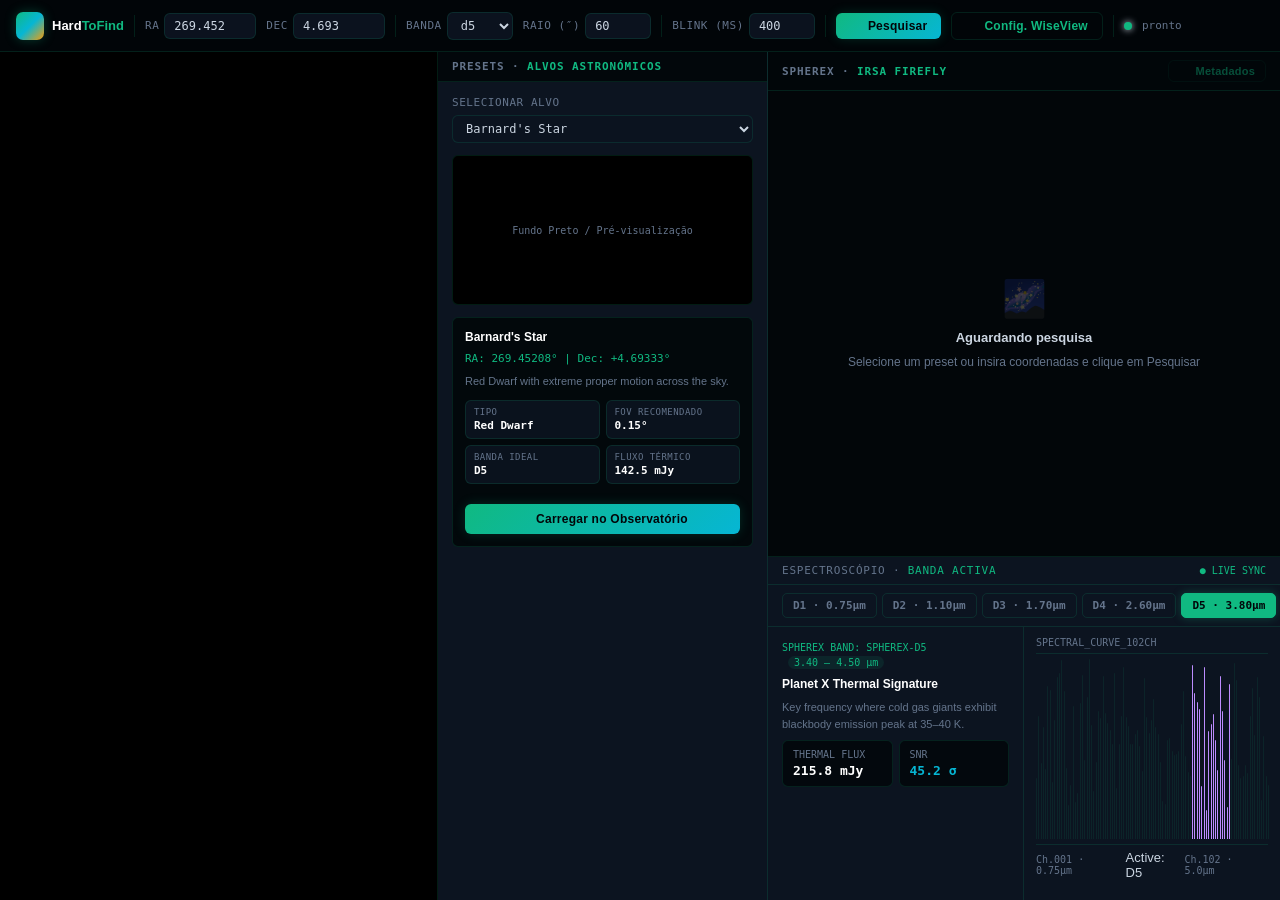
==== commit eedeff2e: "Update main.html" ====
--- a/public/main.html
+++ b/public/main.html
@@ -2,138 +2,107 @@
 <html lang="pt-BR" class="dark">
 <head>
   <meta charset="UTF-8">
-  <meta name="viewport" content="width=device-width, initial-scale=1.0, maximum-scale=5.0">
+  <meta name="viewport" content="width=device-width, initial-scale=1.0">
   <title>HardToFind — Observation</title>
   <link href="https://fonts.googleapis.com/css2?family=Inter:wght@300;400;500;600;700&family=JetBrains+Mono:wght@400;500;600&display=swap" rel="stylesheet">
   <script src="https://unpkg.com/lucide@latest"></script>
   <script type="text/javascript" src="https://irsa.ipac.caltech.edu/irsaviewer/firefly_loader.js"></script>
+  <link rel="stylesheet" href="style.css">
   <link rel="stylesheet" href="CSS/main.css">
 </head>
 <body>
 
-  <!-- Topbar Principal -->
+  <!-- Background glows -->
+  <div class="bg-glow-layer" aria-hidden="true">
+    <div class="glow-blob glow-blob-1"></div>
+    <div class="glow-blob glow-blob-2"></div>
+    <div class="glow-blob glow-blob-3"></div>
+  </div>
+
+  <!-- ══════════════════════════════════════
+       TOP MENU BAR
+  ══════════════════════════════════════ -->
   <div id="topbar">
     <a href="index.html" class="brand">
       <div class="brand-logo"><i data-lucide="orbit"></i></div>
       <span class="brand-name">Hard<em>ToFind</em></span>
     </a>
 
-    <!-- Conteúdo para Desktop -->
-    <div class="tb-desktop-content">
-      <div class="tb-sep"></div>
-
-      <div class="tb-group">
-        <span class="tb-label">RA</span>
-        <input type="number" class="tb-input coord" id="raInput" placeholder="graus" step="0.001" value="269.452">
-      </div>
-
-      <div class="tb-group">
-        <span class="tb-label">Dec</span>
-        <input type="number" class="tb-input coord" id="decInput" placeholder="graus" step="0.001" value="4.693">
-      </div>
-
-      <div class="tb-sep"></div>
-
-      <div class="tb-group">
-        <span class="tb-label">Banda</span>
-        <select class="tb-input small" id="bandInput">
-          <option value="d1">d1</option>
-          <option value="d2">d2</option>
-          <option value="d3">d3</option>
-          <option value="d4">d4</option>
-          <option value="d5" selected>d5</option>
-          <option value="d6">d6</option>
-        </select>
-      </div>
-
-      <div class="tb-group">
-        <span class="tb-label">Raio (″)</span>
-        <input type="number" class="tb-input small" id="radiusInput" value="60" min="1" max="3600">
-      </div>
-
-      <div class="tb-sep"></div>
-
-      <div class="tb-group">
-        <span class="tb-label">Blink (ms)</span>
-        <input type="number" class="tb-input small" id="speedInput" value="400" min="50" max="2000" step="50">
-      </div>
-
-      <div class="tb-sep"></div>
-
-      <button class="tb-btn primary" id="searchBtn">
-        <i data-lucide="telescope" style="width:13px;height:13px"></i>
-        <span>Pesquisar</span>
-      </button>
-
-      <button class="tb-btn secondary" id="configBtn">
-        <i data-lucide="settings-2" style="width:13px;height:13px"></i>
-        <span>Config. WiseView</span>
-      </button>
-
-      <div class="tb-sep"></div>
-      <div class="status-dot" id="statusDot"></div>
-      <span id="statusText">pronto</span>
-    </div>
-
-    <!-- Botão de Acesso Mobile -->
-    <button id="mobile-menu-toggle" aria-label="Abrir Menu de Parâmetros">
-      <i data-lucide="sliders-horizontal" style="width:18px;height:18px"></i>
+    <div class="tb-sep"></div>
+
+    <div class="tb-group">
+      <span class="tb-label">RA</span>
+      <input type="number" class="tb-input coord" id="raInput" placeholder="graus" step="0.001" value="269.452">
+    </div>
+
+    <div class="tb-group">
+      <span class="tb-label">Dec</span>
+      <input type="number" class="tb-input coord" id="decInput" placeholder="graus" step="0.001" value="4.693">
+    </div>
+
+    <div class="tb-sep"></div>
+
+    <div class="tb-group">
+      <span class="tb-label">Banda</span>
+      <select class="tb-input small" id="bandInput">
+        <option value="d1">d1</option>
+        <option value="d2">d2</option>
+        <option value="d3">d3</option>
+        <option value="d4">d4</option>
+        <option value="d5" selected>d5</option>
+        <option value="d6">d6</option>
+      </select>
+    </div>
+
+    <div class="tb-group">
+      <span class="tb-label">Raio (″)</span>
+      <input type="number" class="tb-input small" id="radiusInput" value="60" min="1" max="3600">
+    </div>
+
+    <div class="tb-sep"></div>
+
+    <div class="tb-group">
+      <span class="tb-label">Blink (ms)</span>
+      <input type="number" class="tb-input small" id="speedInput" value="400" min="50" max="2000" step="50">
+    </div>
+
+    <div class="tb-sep"></div>
+
+    <button class="tb-btn primary" id="searchBtn">
+      <i data-lucide="telescope" style="width:13px;height:13px"></i>
+      <span>Pesquisar</span>
     </button>
+
+    <button class="tb-btn secondary" id="configBtn">
+      <i data-lucide="settings-2" style="width:13px;height:13px"></i>
+      <span>Config. WiseView</span>
+    </button>
+
+    <div class="tb-sep"></div>
+    <div class="status-dot" id="statusDot"></div>
+    <span id="statusText">pronto</span>
   </div>
 
-  <!-- Mobile Drawer Lateral -->
-  <div class="mobile-drawer-overlay" id="mobileDrawerOverlay"></div>
-  <aside class="mobile-drawer" id="mobileDrawer">
-    <div class="mobile-drawer-header">
-      <span class="col-title">Parâmetros de <em>Busca</em></span>
-      <button class="tb-btn secondary" id="closeMobileDrawer" style="padding: 4px 8px;">
-        <i data-lucide="x" style="width:16px;height:16px"></i>
-      </button>
-    </div>
-    <div class="mobile-drawer-body">
-      <div class="preset-group">
-        <label class="tb-label">RA (graus)</label>
-        <input type="number" class="tb-input" id="raInputMobile" step="0.001" value="269.452">
-      </div>
-      <div class="preset-group">
-        <label class="tb-label">Dec (graus)</label>
-        <input type="number" class="tb-input" id="decInputMobile" step="0.001" value="4.693">
-      </div>
-      <div class="preset-group">
-        <label class="tb-label">Banda Espectral</label>
-        <select class="tb-input" id="bandInputMobile">
-          <option value="d1">d1 (0.75 – 1.10 µm)</option>
-          <option value="d2">d2 (1.10 – 1.60 µm)</option>
-          <option value="d3">d3 (1.60 – 2.40 µm)</option>
-          <option value="d4">d4 (2.40 – 3.40 µm)</option>
-          <option value="d5" selected>d5 (3.40 – 4.50 µm)</option>
-          <option value="d6">d6 (4.50 – 5.00 µm)</option>
-        </select>
-      </div>
-      <div class="preset-group">
-        <label class="tb-label">Raio de Busca (″)</label>
-        <input type="number" class="tb-input" id="radiusInputMobile" value="60">
-      </div>
-      <div class="preset-group">
-        <label class="tb-label">Blink Speed (ms)</label>
-        <input type="number" class="tb-input" id="speedInputMobile" value="400">
-      </div>
-      <button class="tb-btn primary" id="searchBtnMobile" style="width:100%; margin-top:8px; padding:10px;">
-        <i data-lucide="telescope" style="width:15px;height:15px"></i>
-        <span>Executar Pesquisa</span>
-      </button>
-    </div>
-  </aside>
-
-  <!-- Área Principal -->
+  <!-- ══════════════════════════════════════
+       ÁREA PRINCIPAL (3 Colunas)
+  ══════════════════════════════════════ -->
   <div id="main">
 
-    <!-- Presets (Coluna 2 -> Passa a ser o item inicial no Mobile) -->
+    <!-- ── Coluna 1: WiseView ── -->
+    <div id="wv-col">
+      <div id="wv-clip">
+        <iframe id="wvFrame" scrolling="no" title="WiseView WISE Animation"></iframe>
+      </div>
+    </div>
+
+    <!-- ── Coluna 2: Presets & Alvos ── -->
     <div id="preset-col">
       <div id="preset-header">
         <span class="col-title">Presets · <em>Alvos Astronómicos</em></span>
       </div>
       <div id="preset-body">
+        
+        <!-- 1. Seletor Rápido (Combobox) -->
         <div class="preset-group">
           <label class="tb-label" for="presetSelect">Selecionar Alvo</label>
           <select class="tb-input" id="presetSelect" style="width:100%;">
@@ -141,15 +110,19 @@
           </select>
         </div>
 
+        <!-- 2. Card de Imagem (Entre a combobox e o card de info, com fundo preto) -->
         <div class="target-image-card">
           <img id="targetImg" src="" alt="Target Image" onerror="this.style.display='none'">
           <span class="image-placeholder-text">Fundo Preto / Pré-visualização</span>
         </div>
 
+        <!-- 3. Painel de Detalhes do Alvo Selecionado -->
         <div id="target-card">
           <div class="target-title" id="targetName">Barnard's Star</div>
           <div class="target-coords-sub" id="targetCoords">RA: 269.45208° | Dec: +4.69333°</div>
-          <p class="target-desc" id="targetDesc">Red Dwarf with extreme proper motion across the sky.</p>
+          <p class="target-desc" id="targetDesc">
+            Red Dwarf with extreme proper motion across the sky.
+          </p>
 
           <div class="target-meta-grid">
             <div class="target-meta-item">
@@ -170,42 +143,40 @@
             </div>
           </div>
 
-          <button class="tb-btn primary" id="applyPresetBtn" style="width:100%; justify-content:center; margin-top:12px; padding: 10px;">
+          <button class="tb-btn primary" id="applyPresetBtn" style="width:100%; justify-content:center; margin-top:12px; padding: 8px;">
             <i data-lucide="crosshair" style="width:14px;height:14px"></i>
             <span>Carregar no Observatório</span>
           </button>
         </div>
-      </div>
-    </div>
-
-    <!-- WiseView (Coluna 1 -> Posicionado no meio) -->
-    <div id="wv-col">
-      <div id="wv-clip">
-        <iframe id="wvFrame" scrolling="no" title="WiseView WISE Animation"></iframe>
-      </div>
-    </div>
-
-    <!-- SPHEREx & Espectroscópio (Coluna 3) -->
+
+      </div>
+    </div>
+
+    <!-- ── Coluna 3: SPHEREx & Espectroscópio ── -->
     <div id="spherex-col">
       <div id="spherex-header">
         <span class="col-title">SPHEREx · <em>IRSA Firefly</em></span>
-        <button class="tb-btn secondary" id="metaBtn" style="font-size:11px;padding:4px 10px;" disabled>
-          <i data-lucide="file-text" style="width:12px;height:12px"></i>
-          Metadados
-        </button>
-      </div>
-
+        <div class="header-actions">
+          <button class="tb-btn secondary" id="metaBtn" style="font-size:11px;padding:4px 10px;" disabled>
+            <i data-lucide="file-text" style="width:12px;height:12px"></i>
+            Metadados
+          </button>
+        </div>
+      </div>
+
+      <!-- Firefly (55% da altura) -->
       <div id="fireflyArea">
         <div id="fireflyDisplay"></div>
         <div id="spherex-empty">
           <div class="empty-icon">🌌</div>
           <div class="empty-title">Aguardando pesquisa</div>
           <div style="font-size:12px;color:var(--text-muted);">
-            Selecione um preset ou insira coordenadas
-          </div>
-        </div>
-      </div>
-
+            Selecione um preset ou insira coordenadas e clique em Pesquisar
+          </div>
+        </div>
+      </div>
+
+      <!-- Espectroscópio interativo -->
       <div id="spectrometer">
         <div id="spec-header">
           <span class="spec-title">Espectroscópio · <em>Banda activa</em></span>
@@ -249,9 +220,9 @@
             </div>
             <div id="spectrum-bars"></div>
             <div class="spec-chart-bottom">
-              <span class="spec-ch-label">Ch.001</span>
+              <span class="spec-ch-label">Ch.001 · 0.75µm</span>
               <span id="active-channel-label">Active: D5</span>
-              <span class="spec-ch-label">Ch.102</span>
+              <span class="spec-ch-label">Ch.102 · 5.0µm</span>
             </div>
           </div>
         </div>
@@ -263,6 +234,10 @@
           <button class="meta-close" id="metaClose" aria-label="Fechar">&#215;</button>
           <h2>Metadados da observação</h2>
           <div id="metaGrid"></div>
+          <div class="fits-url-box" id="fitsUrlBox" style="display:none">
+            <span class="fits-url-text" id="fitsUrlText"></span>
+            <button class="copy-btn" id="copyFitsBtn">copiar</button>
+          </div>
         </div>
       </div>
 
--- a/public/style.css
+++ b/public/style.css
@@ -0,0 +1 @@
+
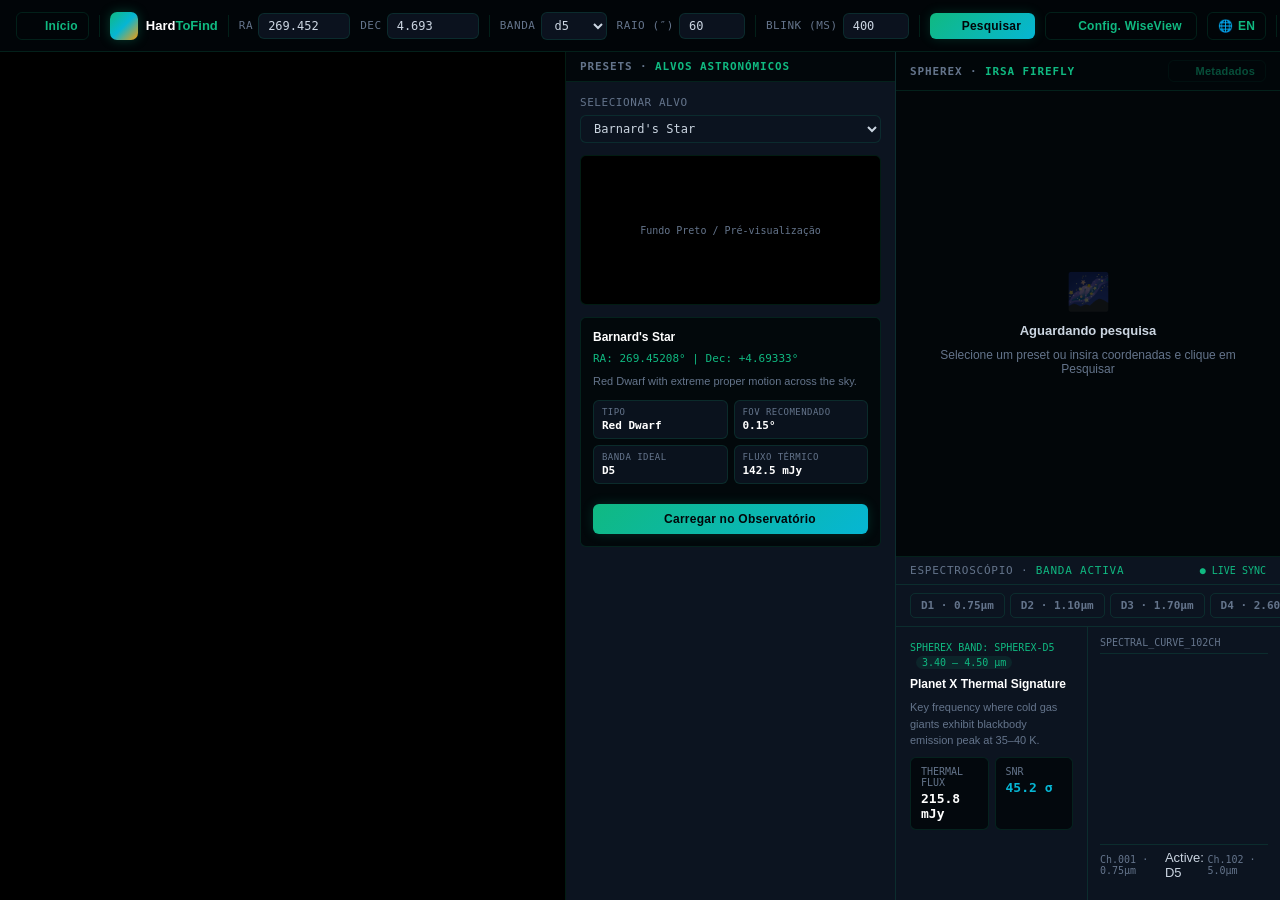
==== commit e7b6cbb5: "Update main.html" ====
--- a/public/main.html
+++ b/public/main.html
@@ -3,7 +3,7 @@
 <head>
   <meta charset="UTF-8">
   <meta name="viewport" content="width=device-width, initial-scale=1.0">
-  <title>HardToFind — Observation</title>
+  <title>HardToFind — Observação</title>
   <link href="https://fonts.googleapis.com/css2?family=Inter:wght@300;400;500;600;700&family=JetBrains+Mono:wght@400;500;600&display=swap" rel="stylesheet">
   <script src="https://unpkg.com/lucide@latest"></script>
   <script type="text/javascript" src="https://irsa.ipac.caltech.edu/irsaviewer/firefly_loader.js"></script>
@@ -23,6 +23,14 @@
        TOP MENU BAR
   ══════════════════════════════════════ -->
   <div id="topbar">
+    <!-- Botão para voltar à Landing Page (index.html) -->
+    <a href="index.html" class="tb-btn secondary" id="backHomeBtn" style="padding: 6px 10px; text-decoration: none;" title="Voltar à Página Inicial">
+      <i data-lucide="arrow-left" style="width:13px;height:13px"></i>
+      <span data-i18n="nav_home">Início</span>
+    </a>
+
+    <div class="tb-sep"></div>
+
     <a href="index.html" class="brand">
       <div class="brand-logo"><i data-lucide="orbit"></i></div>
       <span class="brand-name">Hard<em>ToFind</em></span>
@@ -43,7 +51,7 @@
     <div class="tb-sep"></div>
 
     <div class="tb-group">
-      <span class="tb-label">Banda</span>
+      <span class="tb-label" data-i18n="nav_band">Banda</span>
       <select class="tb-input small" id="bandInput">
         <option value="d1">d1</option>
         <option value="d2">d2</option>
@@ -55,14 +63,14 @@
     </div>
 
     <div class="tb-group">
-      <span class="tb-label">Raio (″)</span>
+      <span class="tb-label" data-i18n="nav_radius">Raio (″)</span>
       <input type="number" class="tb-input small" id="radiusInput" value="60" min="1" max="3600">
     </div>
 
     <div class="tb-sep"></div>
 
     <div class="tb-group">
-      <span class="tb-label">Blink (ms)</span>
+      <span class="tb-label" data-i18n="nav_blink">Blink (ms)</span>
       <input type="number" class="tb-input small" id="speedInput" value="400" min="50" max="2000" step="50">
     </div>
 
@@ -70,17 +78,22 @@
 
     <button class="tb-btn primary" id="searchBtn">
       <i data-lucide="telescope" style="width:13px;height:13px"></i>
-      <span>Pesquisar</span>
+      <span data-i18n="nav_search">Pesquisar</span>
     </button>
 
     <button class="tb-btn secondary" id="configBtn">
       <i data-lucide="settings-2" style="width:13px;height:13px"></i>
-      <span>Config. WiseView</span>
+      <span data-i18n="nav_config">Config. WiseView</span>
     </button>
 
+    <!-- Botão de Alternância de Idioma (PT / EN) -->
+    <button class="tb-btn secondary" id="langToggleBtn" style="padding: 6px 10px; font-weight:700;" title="Alternar Idioma / Switch Language">
+      🌐 <span id="langLabel">EN</span>
+    </button>
+
     <div class="tb-sep"></div>
     <div class="status-dot" id="statusDot"></div>
-    <span id="statusText">pronto</span>
+    <span id="statusText" data-i18n="status_ready">pronto</span>
   </div>
 
   <!-- ══════════════════════════════════════
@@ -98,22 +111,22 @@
     <!-- ── Coluna 2: Presets & Alvos ── -->
     <div id="preset-col">
       <div id="preset-header">
-        <span class="col-title">Presets · <em>Alvos Astronómicos</em></span>
+        <span class="col-title">Presets · <em data-i18n="col2_subtitle">Alvos Astronómicos</em></span>
       </div>
       <div id="preset-body">
         
         <!-- 1. Seletor Rápido (Combobox) -->
         <div class="preset-group">
-          <label class="tb-label" for="presetSelect">Selecionar Alvo</label>
+          <label class="tb-label" for="presetSelect" data-i18n="preset_select_label">Selecionar Alvo</label>
           <select class="tb-input" id="presetSelect" style="width:100%;">
-            <option value="" disabled selected>-- Escolher alvo pré-definido --</option>
+            <option value="" disabled selected data-i18n="preset_default_option">-- Escolher alvo pré-definido --</option>
           </select>
         </div>
 
-        <!-- 2. Card de Imagem (Entre a combobox e o card de info, com fundo preto) -->
+        <!-- 2. Card de Imagem -->
         <div class="target-image-card">
           <img id="targetImg" src="" alt="Target Image" onerror="this.style.display='none'">
-          <span class="image-placeholder-text">Fundo Preto / Pré-visualização</span>
+          <span class="image-placeholder-text" data-i18n="image_placeholder">Fundo Preto / Pré-visualização</span>
         </div>
 
         <!-- 3. Painel de Detalhes do Alvo Selecionado -->
@@ -126,26 +139,26 @@
 
           <div class="target-meta-grid">
             <div class="target-meta-item">
-              <div class="tkey">Tipo</div>
+              <div class="tkey" data-i18n="card_type">Tipo</div>
               <div class="tval" id="targetType">Red Dwarf</div>
             </div>
             <div class="target-meta-item">
-              <div class="tkey">FOV Recomendado</div>
+              <div class="tkey" data-i18n="card_fov">FOV Recomendado</div>
               <div class="tval" id="targetFov">0.15°</div>
             </div>
             <div class="target-meta-item">
-              <div class="tkey">Banda Ideal</div>
+              <div class="tkey" data-i18n="card_band">Banda Ideal</div>
               <div class="tval" id="targetBand">D5</div>
             </div>
             <div class="target-meta-item">
-              <div class="tkey">Fluxo Térmico</div>
+              <div class="tkey" data-i18n="card_flux">Fluxo Térmico</div>
               <div class="tval" id="targetFlux">142.5 mJy</div>
             </div>
           </div>
 
           <button class="tb-btn primary" id="applyPresetBtn" style="width:100%; justify-content:center; margin-top:12px; padding: 8px;">
             <i data-lucide="crosshair" style="width:14px;height:14px"></i>
-            <span>Carregar no Observatório</span>
+            <span data-i18n="btn_load_observatory">Carregar no Observatório</span>
           </button>
         </div>
 
@@ -159,18 +172,18 @@
         <div class="header-actions">
           <button class="tb-btn secondary" id="metaBtn" style="font-size:11px;padding:4px 10px;" disabled>
             <i data-lucide="file-text" style="width:12px;height:12px"></i>
-            Metadados
+            <span data-i18n="btn_metadata">Metadados</span>
           </button>
         </div>
       </div>
 
-      <!-- Firefly (55% da altura) -->
+      <!-- Firefly -->
       <div id="fireflyArea">
         <div id="fireflyDisplay"></div>
         <div id="spherex-empty">
           <div class="empty-icon">🌌</div>
-          <div class="empty-title">Aguardando pesquisa</div>
-          <div style="font-size:12px;color:var(--text-muted);">
+          <div class="empty-title" data-i18n="empty_title">Aguardando pesquisa</div>
+          <div style="font-size:12px;color:var(--text-muted);" data-i18n="empty_desc">
             Selecione um preset ou insira coordenadas e clique em Pesquisar
           </div>
         </div>
@@ -179,7 +192,7 @@
       <!-- Espectroscópio interativo -->
       <div id="spectrometer">
         <div id="spec-header">
-          <span class="spec-title">Espectroscópio · <em>Banda activa</em></span>
+          <span class="spec-title"><span data-i18n="spec_title">Espectroscópio</span> · <em data-i18n="spec_active_band">Banda activa</em></span>
           <span class="spec-live">● LIVE SYNC</span>
         </div>
 
@@ -204,7 +217,7 @@
             </div>
             <div class="spec-telemetry">
               <div class="spec-tele-card">
-                <div class="tkey">Thermal Flux</div>
+                <div class="tkey" data-i18n="spec_thermal_flux">Thermal Flux</div>
                 <div class="tval" id="spec-flux">215.8 mJy</div>
               </div>
               <div class="spec-tele-card">
@@ -232,11 +245,11 @@
       <div id="meta-overlay">
         <div id="meta-panel">
           <button class="meta-close" id="metaClose" aria-label="Fechar">&#215;</button>
-          <h2>Metadados da observação</h2>
+          <h2 data-i18n="meta_panel_title">Metadados da observação</h2>
           <div id="metaGrid"></div>
           <div class="fits-url-box" id="fitsUrlBox" style="display:none">
             <span class="fits-url-text" id="fitsUrlText"></span>
-            <button class="copy-btn" id="copyFitsBtn">copiar</button>
+            <button class="copy-btn" id="copyFitsBtn" data-i18n="btn_copy">copiar</button>
           </div>
         </div>
       </div>
--- a/public/CSS/main.css
+++ b/public/CSS/main.css
@@ -1,5 +1,5 @@
 :root {
-  --space-black:    #020609;
+  --space-black:     #020609;
   --cosmic-emerald: #10b981;
   --cyan-glow:      #06b6d4;
   --amber-gold:     #f59e0b;
@@ -20,11 +20,11 @@
 
 html, body {
   height: 100%;
-  overflow: hidden;
+  overflow: hidden; /* desktop: app ocupa exatamente o viewport */
   background: var(--space-black);
   color: var(--text);
   font-family: var(--font-sans);
-  font-size: 13px; /* Fonte ligeiramente reduzida conforme pedido */
+  font-size: 13px;
   -webkit-font-smoothing: antialiased;
 }
 
@@ -125,7 +125,7 @@
 #main {
   display:flex;
   height: calc(100vh - 52px);
-  overflow:hidden;
+  overflow: hidden; /* desktop: sem scroll, colunas preenchem o viewport */
 }
 
 /* Coluna 1: WiseView */
@@ -135,11 +135,22 @@
   min-width:0;
 }
 #wv-clip { position:absolute; inset:0; overflow:hidden; }
-#wvFrame { border:none; display:block; width:1980px; }
+
+/* ===================================================================
+ * [DESKTOP] Ajuste do Iframe do WiseView no Desktop
+ * =================================================================== */
+#wvFrame { 
+  border:none; 
+  display:block; 
+  width: 1980px; /* Altere aqui caso precise de mais ou menos largura no desktop */
+}
 
 /* Coluna 2: Presets & Alvos */
+/* ===================================================================
+ * [DESKTOP] Ajuste da Largura da Coluna de Presets
+ * =================================================================== */
 #preset-col {
-  width: 330px;
+  width: 330px;       /* Altere aqui a largura padrão desta coluna no desktop */
   min-width: 290px;
   display: flex;
   flex-direction: column;
@@ -229,8 +240,12 @@
 }
 
 /* Coluna 3: SPHEREx */
+/* ===================================================================
+ * [DESKTOP] Ajuste da Largura da Coluna SPHEREx
+ * =================================================================== */
 #spherex-col {
-  width:40%; min-width:320px;
+  width: 30%;         /* Altere a porcentagem que esta coluna ocupa da tela no desktop */
+  min-width: 320px;
   display:flex; flex-direction:column;
   overflow:hidden; position:relative;
   background:var(--space-black);
@@ -415,13 +430,83 @@
 .meta-item .key { font-size:10px; font-family:var(--font-mono); color:var(--text-muted); margin-bottom:2px; }
 .meta-item .val { font-size:12px; font-weight:600; color:var(--text); font-family:var(--font-mono); }
 
-/* Responsivo */
+/* ===================================================================
+ * [MOBILE] Bloco Responsivo (Telas menores que 1100px)
+ * =================================================================== */
 @media (max-width: 1100px) {
-  #main { flex-direction: column; height: auto; overflow-y: auto; }
-  #wv-col { height: 40vh; flex: none; border-right: none; border-bottom: 1px solid var(--border); }
-  #preset-col { width: 100%; border-right: none; border-bottom: 1px solid var(--border); }
-  #spherex-col { width: 100%; min-width: unset; height: auto; min-height: 500px; }
-  #fireflyArea { height: 340px; flex: none; }
-  #spec-body { grid-template-columns: 1fr; }
-  #spec-info { border-right: none; border-bottom: 1px solid var(--border); max-height: 160px; }
-}
+  /* Desbloquear scroll de página apenas em mobile/tablet */
+  html, body { overflow: auto; height: auto; }
+  #main { flex-direction: column; height: auto; overflow: visible; }
+
+  /* WiseView Container no Mobile */
+  #wv-col {
+    height: 44vh;
+    min-height: 260px;
+    flex: none;
+    border-right: none;
+    border-bottom: 1px solid var(--border);
+    position: relative;
+    overflow: hidden; /* Corta o excesso empurrado pelo transform */
+  }
+
+  /* 
+   * [MOBILE] Ocultar a barra lateral/topo do WiseView no Celular
+   */
+  #wvFrame {
+    /* Ajuste o valor abaixo (-240px) para cobrir exatamente a barra lateral do WiseView */
+    transform: translateX(-110px); 
+    width: calc(100% + 240px) !important; /* Mantenha o mesmo valor de compensação da largura */
+    
+    /* Se quisesse esconder o topo em vez da lateral, usaria:
+     * transform: translateY(-50px);
+     * height: calc(100% + 50px) !important;
+     */
+    
+    position: relative;
+  }
+
+  /* Coluna de presets no mobile: largura total */
+  #preset-col {
+    width: 100%;
+    min-width: unset;
+    border-right: none;
+    border-bottom: 1px solid var(--border);
+    overflow: visible;
+    height: auto;
+  }
+  #preset-body {
+    overflow-y: visible;
+    max-height: none;
+  }
+
+  /* Coluna SPHEREx no mobile: largura total e altura automática */
+  #spherex-col {
+    width: 100%;
+    min-width: unset;
+    height: auto;
+    min-height: 520px;
+    overflow: visible;
+  }
+
+  /* Firefly: altura fixa razoável no mobile */
+  #fireflyArea {
+    height: 340px;
+    flex: none;
+    overflow: hidden;
+  }
+
+  /* Espectroscópio no mobile */
+  #spectrometer { overflow: visible; }
+  #spec-body {
+    grid-template-columns: 1fr;
+    height: auto;
+    overflow: visible;
+  }
+  #spec-info {
+    border-right: none;
+    border-bottom: 1px solid var(--border);
+    max-height: none;
+    overflow: visible;
+  }
+  #spec-chart { min-height: 160px; }
+}
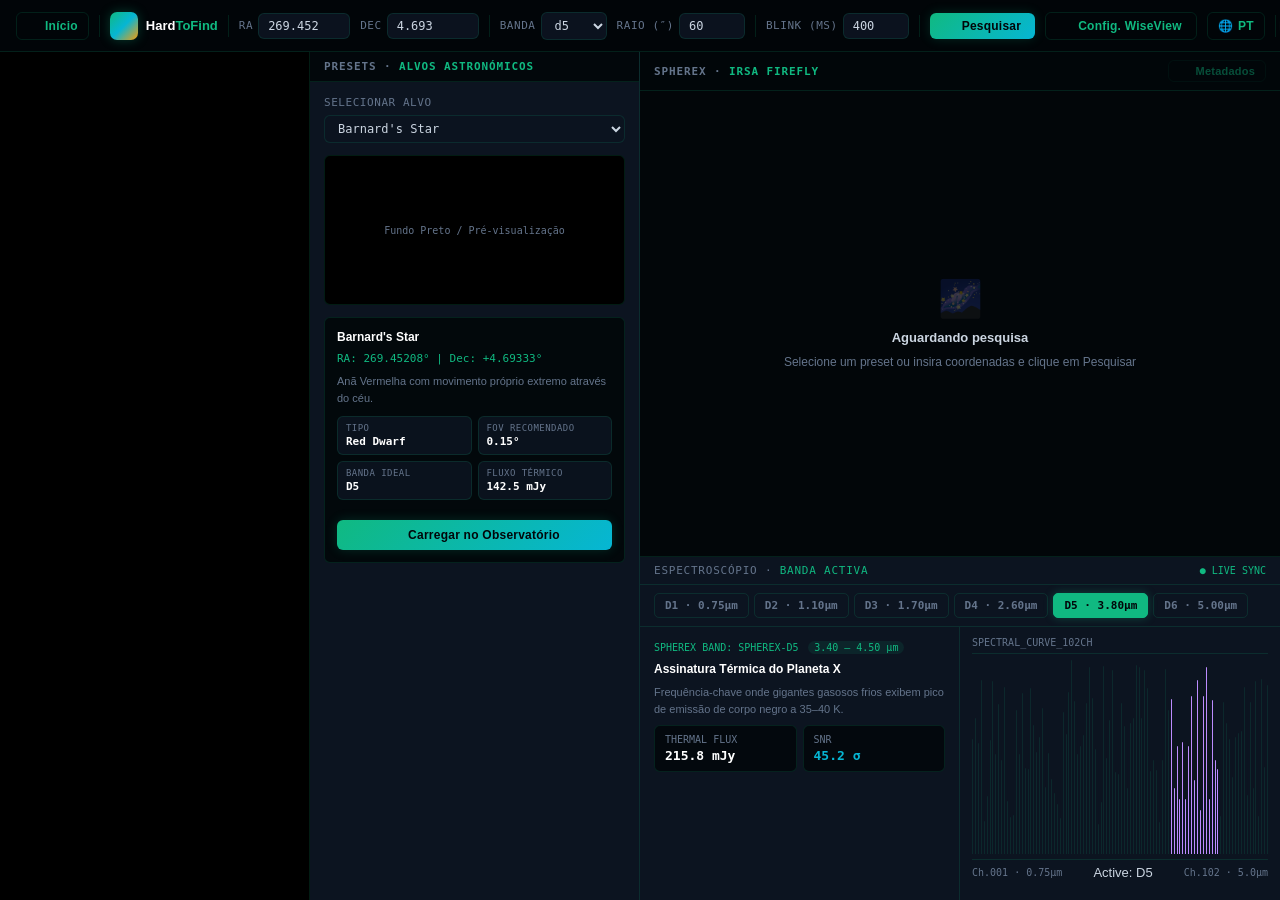
==== commit 60963acf: "Update main.html" ====
--- a/public/main.html
+++ b/public/main.html
@@ -88,7 +88,7 @@
 
     <!-- Botão de Alternância de Idioma (PT / EN) -->
     <button class="tb-btn secondary" id="langToggleBtn" style="padding: 6px 10px; font-weight:700;" title="Alternar Idioma / Switch Language">
-      🌐 <span id="langLabel">EN</span>
+      🌐 <span id="langLabel">PT</span>
     </button>
 
     <div class="tb-sep"></div>
--- a/public/CSS/main.css
+++ b/public/CSS/main.css
@@ -244,7 +244,7 @@
  * [DESKTOP] Ajuste da Largura da Coluna SPHEREx
  * =================================================================== */
 #spherex-col {
-  width: 30%;         /* Altere a porcentagem que esta coluna ocupa da tela no desktop */
+  width: 50%;         /* Altere a porcentagem que esta coluna ocupa da tela no desktop */
   min-width: 320px;
   display:flex; flex-direction:column;
   overflow:hidden; position:relative;
